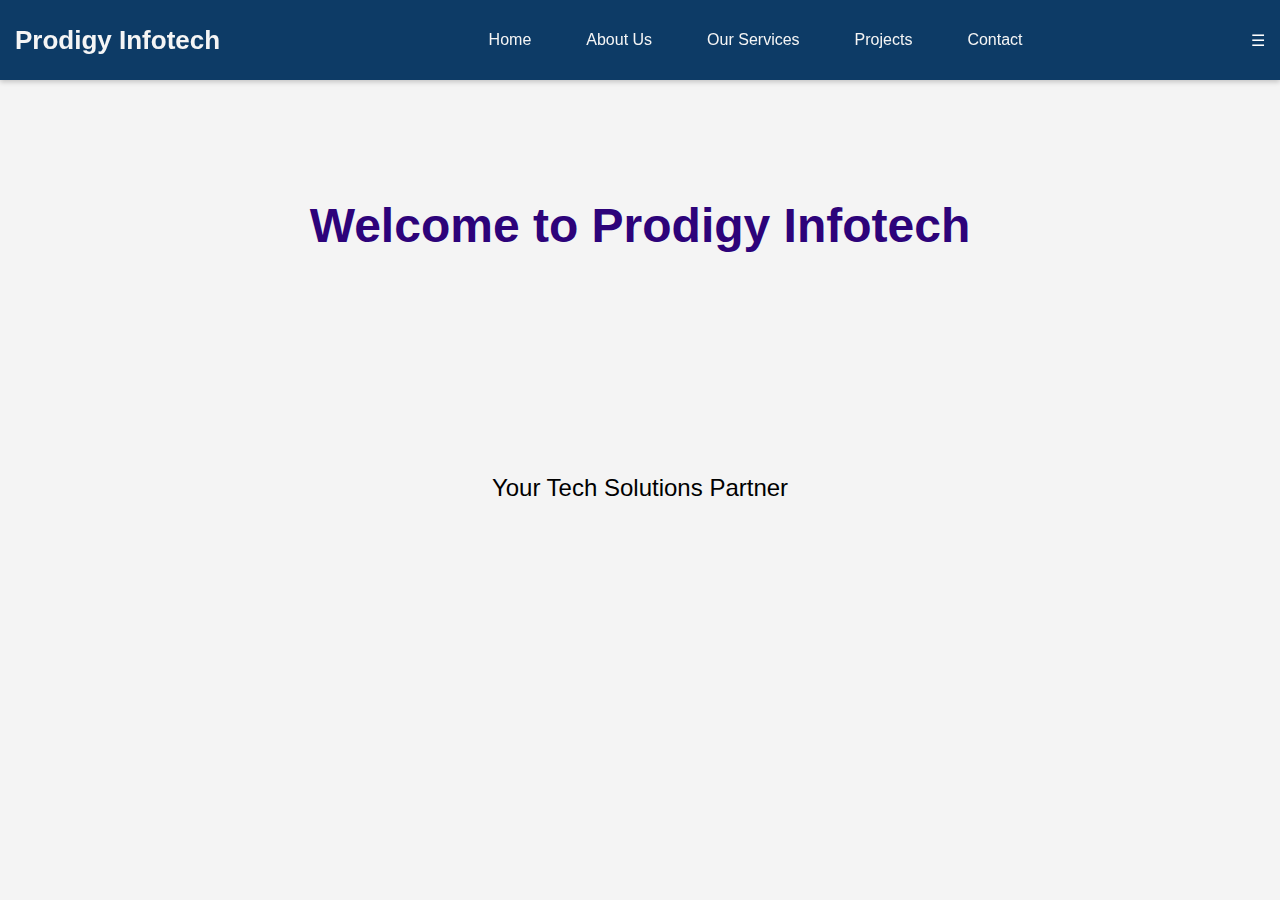
==== PRODIGY_WD_01/index.html @ 5d1f50bd "Add files via upload" ====
<!DOCTYPE html>
<html lang="en">
<head>
    <meta charset="UTF-8">
    <meta name="viewport" content="width=device-width, initial-scale=1.0">
    <title>Prodigy Infotech - Home</title>
    <link rel="stylesheet" href="styles.css">
</head>
<body>
    <header>
        <nav class="navbar">
            <div class="logo">Prodigy Infotech</div>
            <ul class="nav-links">
                <li><a href="index.html">Home</a></li>
                <li><a href="about.html">About Us</a></li>
                <li><a href="services.html">Our Services</a></li>
                <li><a href="projects.html">Projects</a></li>
                <li><a href="contact.html">Contact</a></li>
            </ul>
        </nav>
    </header>

    <section id="home" class="banner">
        <h1>Welcome to Prodigy Infotech</h1>
        
    </section>
    <p>Your Tech Solutions Partner</p>

    <script src="script.js"></script>
</body>
</html>
---- PRODIGY_WD_01/styles.css ----
/* styles.css */
body, html {
    margin: 0;
    padding: 0;
    font-family: 'Segoe UI', Tahoma, Geneva, Verdana, sans-serif;
    background-color: #f4f4f4;
}

/* Navbar Styling */
header {
    width: 100%;
    position: fixed;
    top: 0;
    left: 0;
    z-index: 1000;
}

.navbar {
    display: flex;
    justify-content: space-between;
    align-items: center;
    padding: 15px 15px;
    background-color: #0d3b66;
    color: #fff;
    transition: background-color 0.3s ease;
    box-shadow: 0px 2px 5px rgba(0,0,0,0.2);
}

.navbar .logo {
    font-size: 26px;
    font-weight: bold;
    color: #f5f5f5;
}

.nav-links {
    list-style: none;
    display: flex;
    gap: 25px;
}

.nav-links li {
    position: relative;
}

.nav-links a {
    color: #f5f5f5;
    text-decoration: none;
    padding: 8px 15px;
    transition: color 0.3s ease, background-color 0.3s ease;
    border-radius: 20px;
}

.nav-links a:hover {
    color: #0d3b66;
    background-color: #ffa41b; /* New hover effect color */
}

/* Scrolled Navbar */
.navbar.scrolled {
    background-color: #002f4b; /* Darker shade on scroll */
}

/* Banner Section */
.banner {
    background: url('') no-repeat center center/cover;
    height: 50vh;
    display: flex;
    justify-content: center;
    align-items: center;
    text-align: center;
    color: #2d037a;
}

.banner h1 {
    font-size: 48px;
    font-weight: bold;
    margin: 0;
}

 p {
    font-size: 24px;
    text-align: center;
}

/* Responsive Design */
@media (max-width: 768px) {
    .nav-links {
        flex-direction: column;
        position: absolute;
        top: 60px;
        right: 0;
        background-color: #0d3b66;
        width: 200px;
        display: none;
        border-radius: 10px;
    }

    .navbar .logo {
        font-size: 22px;
    }

    .navbar.active .nav-links {
        display: flex;
    }
}
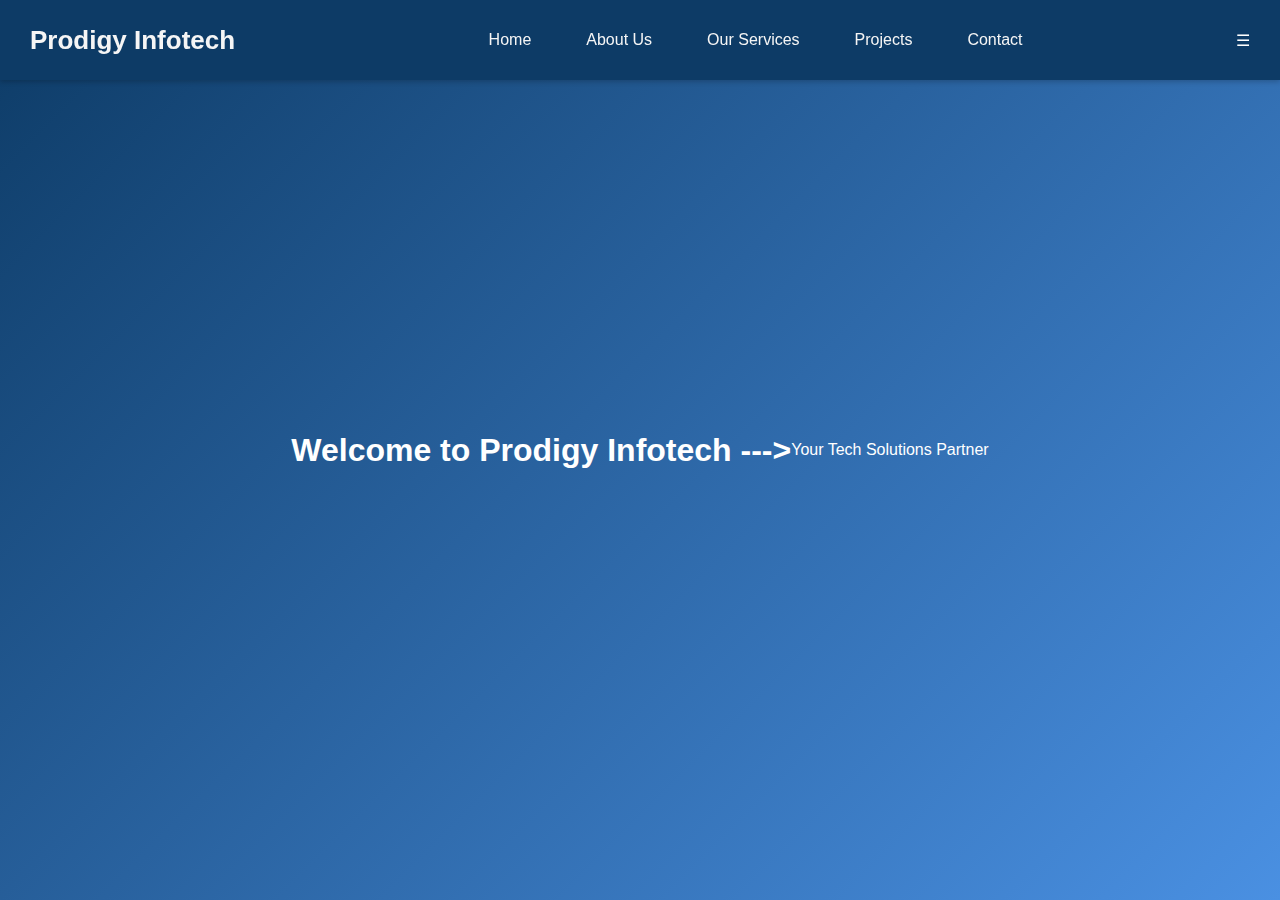
==== commit e31b4805: "Add files via upload" ====
--- a/PRODIGY_WD_01/index.html
+++ b/PRODIGY_WD_01/index.html
@@ -21,10 +21,10 @@
     </header>
 
     <section id="home" class="banner">
-        <h1>Welcome to Prodigy Infotech</h1>
-        
+        <h1><bold>Welcome to Prodigy Infotech ---></bold></h1>
+         <span> <p>Your Tech Solutions Partner</p></span>
     </section>
-    <p>Your Tech Solutions Partner</p>
+    
 
     <script src="script.js"></script>
 </body>
--- a/PRODIGY_WD_01/styles.css
+++ b/PRODIGY_WD_01/styles.css
@@ -3,7 +3,6 @@
     margin: 0;
     padding: 0;
     font-family: 'Segoe UI', Tahoma, Geneva, Verdana, sans-serif;
-    background-color: #f4f4f4;
 }
 
 /* Navbar Styling */
@@ -19,7 +18,7 @@
     display: flex;
     justify-content: space-between;
     align-items: center;
-    padding: 15px 15px;
+    padding: 15px 30px;
     background-color: #0d3b66;
     color: #fff;
     transition: background-color 0.3s ease;
@@ -42,44 +41,109 @@
     position: relative;
 }
 
+/* Hover Effects for Navigation */
 .nav-links a {
     color: #f5f5f5;
     text-decoration: none;
     padding: 8px 15px;
-    transition: color 0.3s ease, background-color 0.3s ease;
+    transition: color 0.3s ease, background-color 0.3s ease, box-shadow 0.3s ease;
     border-radius: 20px;
+    overflow: hidden;
+    position: relative;
+}
+
+.nav-links a::before {
+    content: '';
+    position: absolute;
+    top: 0;
+    left: -100%;
+    width: 100%;
+    height: 100%;
+    background: #ffa41b;
+    transition: all 0.3s ease;
+    z-index: -1;
+}
+
+.nav-links a:hover::before {
+    left: 0;
 }
 
 .nav-links a:hover {
     color: #0d3b66;
-    background-color: #ffa41b; /* New hover effect color */
+    box-shadow: 0 0 15px 3px rgba(255, 164, 27, 0.7); /* Glowing hover effect */
 }
 
 /* Scrolled Navbar */
 .navbar.scrolled {
-    background-color: #002f4b; /* Darker shade on scroll */
+    background-color: #002f4b;
 }
 
-/* Banner Section */
-.banner {
-    background: url('') no-repeat center center/cover;
-    height: 50vh;
+/* Different Backgrounds for Each Page */
+#home {
+    background: linear-gradient(135deg, #0d3b66, #4a90e2);
+    height: 100vh;
     display: flex;
     justify-content: center;
     align-items: center;
     text-align: center;
-    color: #2d037a;
+    color: #fff;
+    animation: glow 5s infinite alternate;
 }
 
-.banner h1 {
-    font-size: 48px;
-    font-weight: bold;
-    margin: 0;
+
+#about {
+    background: radial-gradient(circle, #1d2671, #c33764);
+    height:100vh;
+    display: flex;
+    justify-content: center;
+    align-items: center;
+ 
+    padding: 100px 0;
+    color: #fff;
+    animation: glow 4s infinite alternate;
 }
 
- p {
-    font-size: 24px;
-    text-align: center;
+#services {
+    background: linear-gradient(135deg, #ff512f, #dd2476);
+    padding: 100px 0;
+    height:100vh;
+    display: flex;
+    justify-content: center;
+    align-items: center;
+    color: #fff;
+    animation: glow 6s infinite alternate;
+}
+
+#projects {
+    background: linear-gradient(135deg, #6a11cb, #2575fc);
+    padding: 100px 0;
+    height:100vh;
+    display: flex;
+    justify-content: center;
+    align-items: center;
+    color: #fff;
+    animation: glow 5s infinite alternate;
+}
+
+#contact {
+    background: linear-gradient(135deg, #2193b0, #6dd5ed);
+    padding: 100px 0;
+    height:100vh;
+     display: flex;
+    justify-content: center;
+    align-items: center;
+    color: #fff;
+    animation: glow 3s infinite alternate;
+}
+
+/* Glow Animation */
+@keyframes glow {
+    0% {
+        box-shadow: 0 0 15px #fff;
+    }
+    100% {
+        box-shadow: 0 0 30px #ffa41b, 0 0 60px #ff512f;
+    }
 }
 
 /* Responsive Design */
